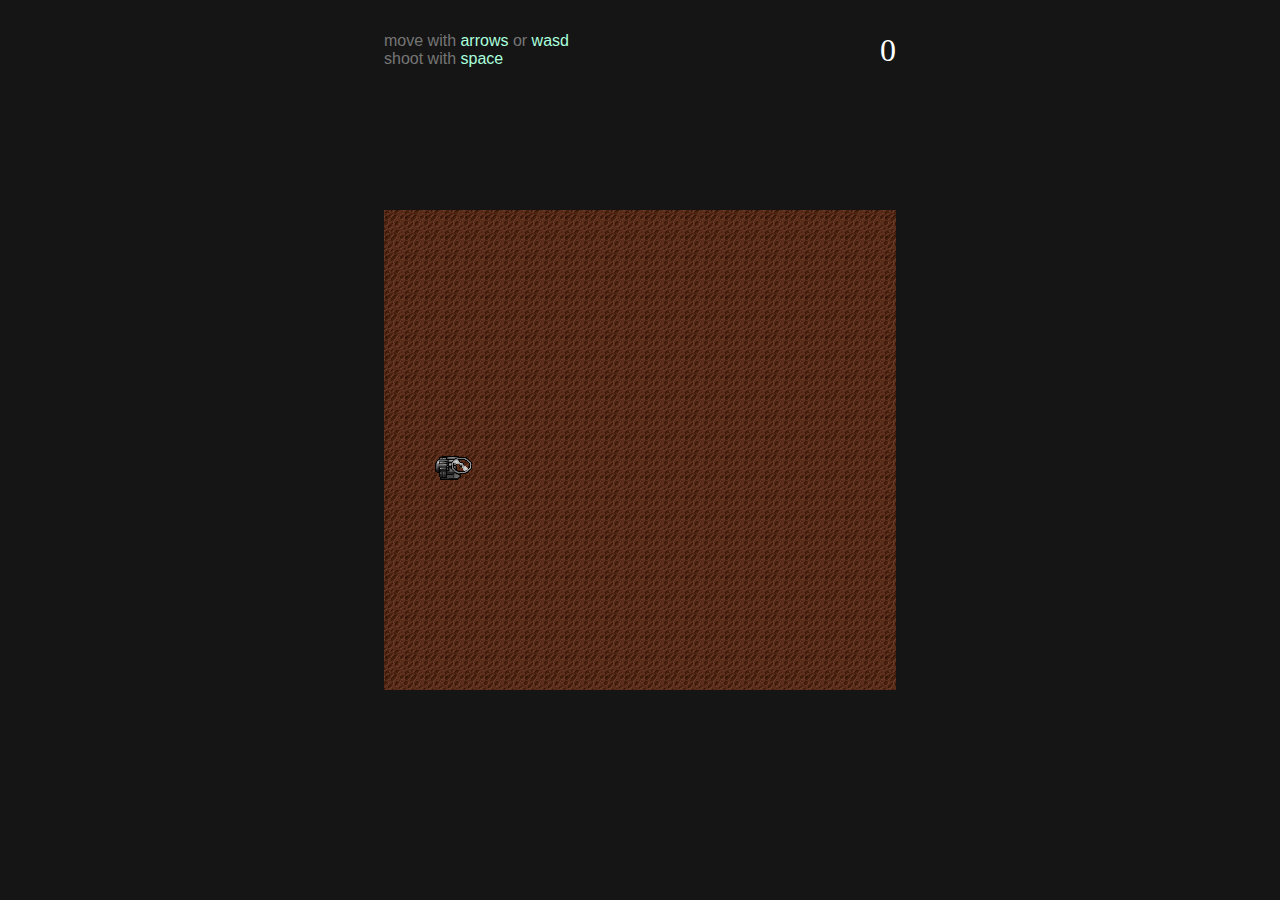
==== SpaceAssault/index.html @ 36897038 "Исходные данные" ====
<!DOCTYPE html>
<html>
  <head>
    <meta charset="utf-8">

    <title></title>
    <meta name="description" content="">
    <meta name="viewport" content="width=device-width">

    <link rel="stylesheet" href="css/app.css">
  </head>
  <body>
    <div id="game-over-overlay">
    </div>

    <div id="game-over">
      <h1>GAME OVER</h1>
      <button id="play-again">Play Again</button>
    </div>

    <div class="wrapper">
      <div id="instructions">
        <div>
          move with <span class="key">arrows</span> or <span class="key">wasd</span>
        </div>
        <div>
          shoot with <span class="key">space</span>
        </div>
      </div>

      <div id="score"></div>
    </div>

    <script type="text/javascript" src="js/resources.js"></script>
    <script type="text/javascript" src="js/input.js"></script>
    <script type="text/javascript" src="js/sprite.js"></script>
    <script type="text/javascript" src="js/app.js"></script>
  </body>
</html>
---- SpaceAssault/css/app.css ----
html, body {
    margin: 0;
    padding: 0;
    background-color: #151515;
}

canvas {
    display: block;
    margin: auto;

    position: absolute;
    top: 0;
    bottom: 0;
    left: 0;
    right: 0;
}

.wrapper {
    width: 512px;
    margin: 0 auto;
    margin-top: 2em;
}

#instructions {
    float: left;
    font-family: sans-serif;
    color: #757575;
}

#score {
    float: right;
    color: white;
    font-size: 2em;
}

.key {
    color: #aaffdd;
}

#game-over, #game-over-overlay {
    margin: auto;
    width: 512px;
    height: 480px;
    position: absolute;
    top: 0;
    left: 0;
    right: 0;
    bottom: 0;
    z-index: 1;
    display: none;
}

#game-over-overlay {
    background-color: black;
    opacity: .5;
}

#game-over {
    height: 200px;
    text-align: center;
    color: white;
}

#game-over h1 {
    font-size: 3em;
    font-family: sans-serif;
}

#game-over button {
    font-size: 1.5em;
}
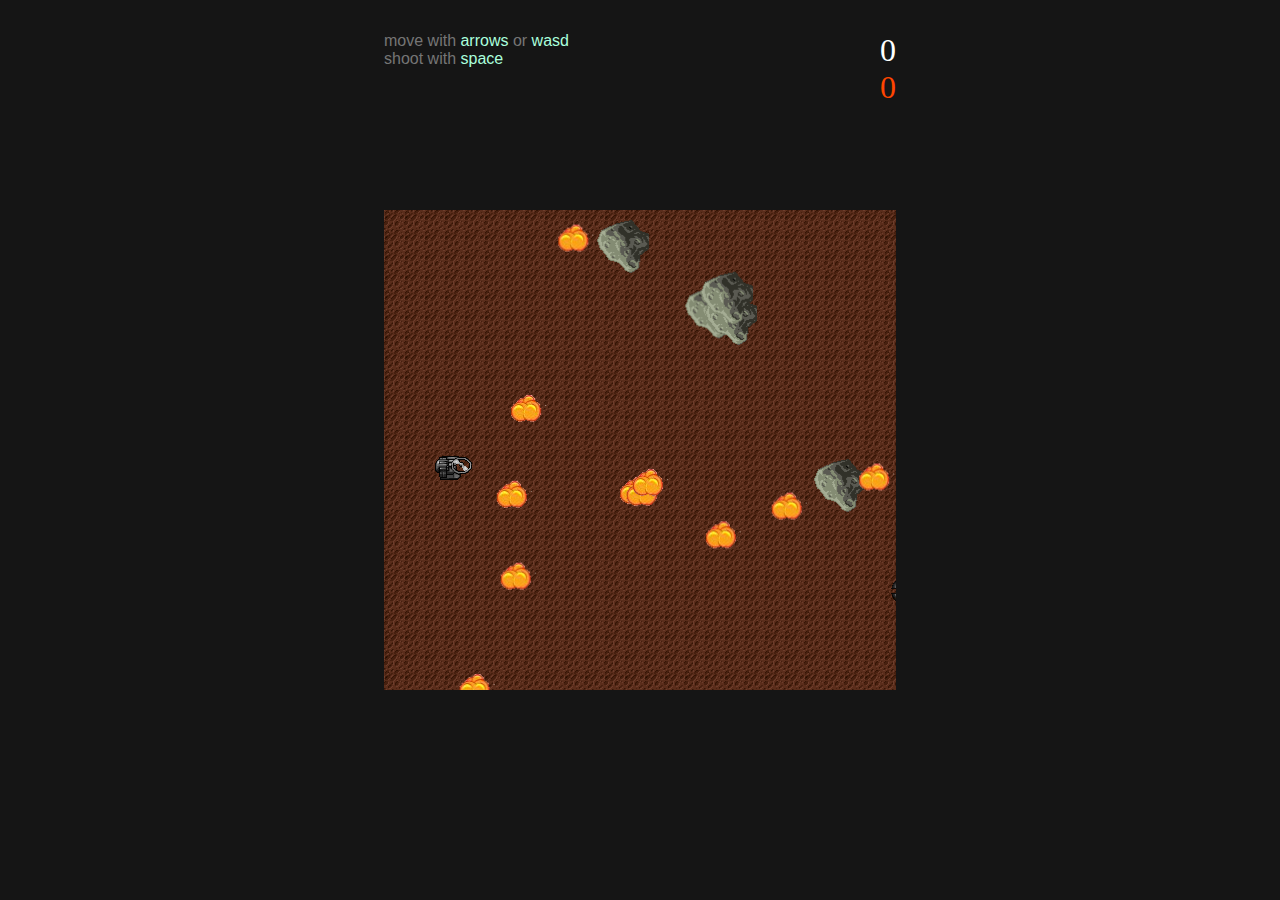
==== commit d443a9e6: "Выполнил задания по манне. Добавил анимацию мегалитам и поправил функцию reset." ====
--- a/SpaceAssault/index.html
+++ b/SpaceAssault/index.html
@@ -27,8 +27,10 @@
           shoot with <span class="key">space</span>
         </div>
       </div>
-
+<div class="gamescore">
       <div id="score"></div>
+      <div id="manna"></div>
+</div>
     </div>
 
     <script type="text/javascript" src="js/resources.js"></script>
--- a/SpaceAssault/css/app.css
+++ b/SpaceAssault/css/app.css
@@ -27,10 +27,25 @@
     color: #757575;
 }
 
-#score {
+.gamescore
+{
     float: right;
+    display: flex;
+    flex-direction: column;
     color: white;
     font-size: 2em;
+}
+/* 
+#score {
+    /* float: right;
+    display: flex;
+    flex-direction: column;
+    color: white;
+    font-size: 2em; 
+} */
+
+#manna {
+    color:orangered;
 }
 
 .key {
